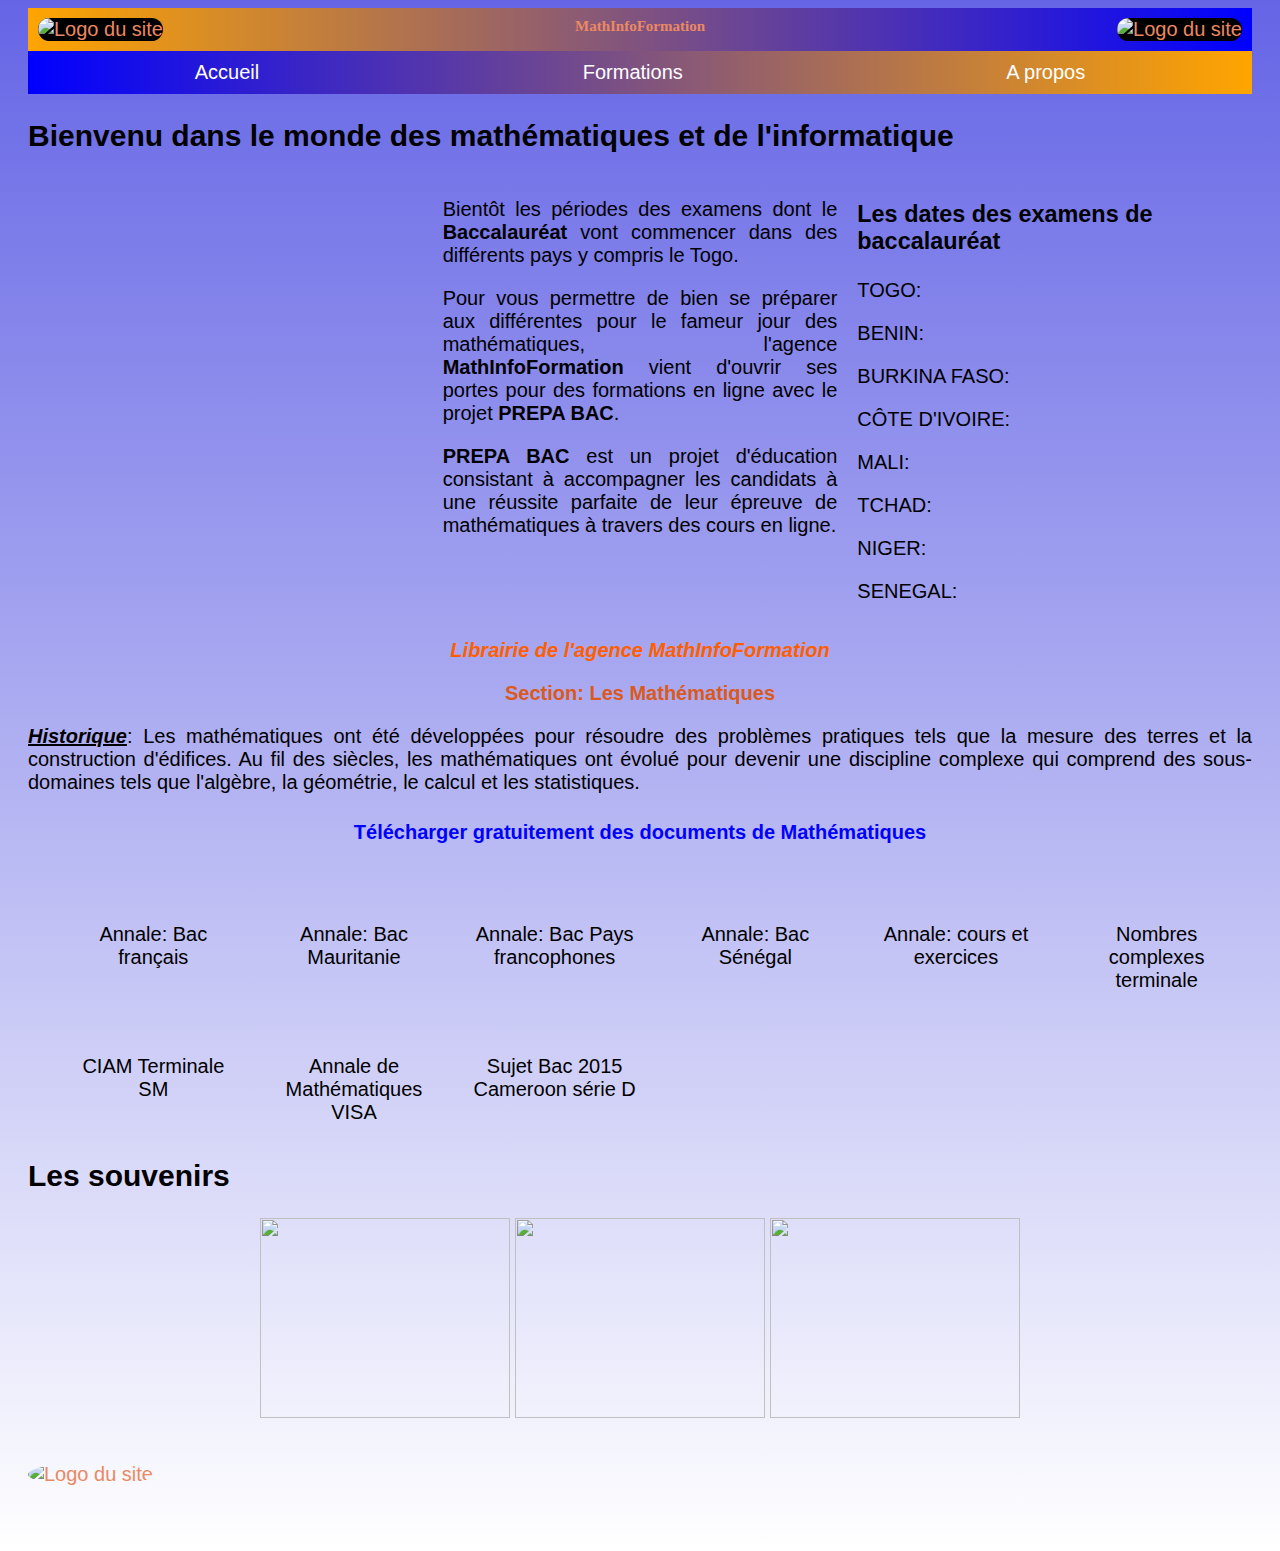
==== index.html @ e7cd7687 "Add files via upload" ====
<!DOCTYPE html>
<html lang="fr">
<head>
    <meta charset="UTF-8">
    <link rel="stylesheet" type="text/css" href="accueil.css">
    <meta http-equiv="X-UA-Compatible" content="IE=edge">
    <meta name="viewport" content="width=device-width, initial-scale=1.0">
    <title>MathInfoFormation</title>
</head>
<body>
   
    <header>
        <!.. L'en tete de mon site web. elle comprend le titre et le logo >
           <div><img src="image/logo.png" alt="Logo du site" class="logo" ></div>
            <h1  > MathInfoFormation</h1>
            <div><img src="image/logo.png" alt="Logo du site" class="logo" ></div>
    </header>
    
    <!..  la barre de navigation: elle est composée de onglet  Accueil, Formation et Actualités  Présentation,>
    <nav class="navigateur">
        
            <div><a href="index.html"  title="Accueil" >Accueil</a></div>
            <div><a href="discipline/formations.html" title="Accéder aux formations">Formations</a></div>
            <div><a href="a-propos.html"  title="A propos">A propos</a></div>
    </nav>
    <main>

       
        <!-- présentation du nouveau projet de l'agence -->
        <h2> Bienvenu dans le monde des mathématiques et de l'informatique</h2>
        <section class="section-affichage">
            <div><img src="image/MIF.jpg" alt=""></div>
            <div>
                <p>Bientôt les périodes des examens dont le <strong>Baccalauréat</strong> vont commencer dans des différents
                    pays y compris le Togo.
                </p>
                <p>Pour vous permettre de bien se préparer aux différentes pour le fameur jour des mathématiques,
                    l'agence <strong>MathInfoFormation</strong> vient d'ouvrir ses portes pour 
                    des formations en ligne avec le projet <strong>PREPA BAC</strong>.
                </p>
                <p>
                    <strong>PREPA BAC</strong> est un projet d'éducation consistant à accompagner les candidats à une réussite 
                    parfaite de leur épreuve de mathématiques à travers des cours en ligne.
                </p>
            </div>
            <aside>
                <h3>Les dates des examens de baccalauréat</h3>
                <div>
                    <p>TOGO: </p>
                    <p>BENIN: </p>
                    <p>BURKINA FASO: </p>
                    <p>CÔTE D'IVOIRE: </p>
                    <p>MALI: </p>
                    <p>TCHAD: </p>
                    <p>NIGER: </p>
                    <p>SENEGAL: </p>
                </div>
            </aside>
            
        </section>

       <!-- Presentation des documents -->
       <span class="entete-section">
            <h2>Librairie de l'agence <strong>MathInfoFormation</strong></h2>
            <h3>Section: Les Mathématiques </h3>
            <p>
                <em>Historique</em>:  Les mathématiques ont été développées pour résoudre des problèmes pratiques
                tels que la mesure des terres et la construction d'édifices. Au fil des siècles, les
                mathématiques ont évolué pour devenir une discipline complexe qui comprend des sous-domaines 
                tels que l'algèbre, la géométrie, le calcul et les statistiques.
             </p>
            <h4>Télécharger gratuitement des documents de Mathématiques</h4>
       </span>
       <section class="section-document">
            <div>
                <div><img src="image/icone-pdf.jpg" alt="" ></div>
                <a href="classe/terminale/annale-bac-france.pdf"> Annale: Bac français</a>
            </div>
            <div>
                <div><img src="image/icone-pdf.jpg" alt=""></div>
                <a href="classe/terminale/annale-bac-mauritanie-2000-2012.pdf">Annale: Bac Mauritanie</a>
            </div>
            <div>
                <div><img src="image/icone-pdf.jpg" alt=""></div>
                <a href="classe/terminale/annale-bac-pays-francophones.pdf">Annale: Bac Pays francophones</a>
            </div>
            <div>
                <div><img src="image/icone-pdf.jpg" alt=""></div>
                <a href="classe/terminale/annale-bac-senegal-1998-2009.pdf">Annale: Bac Sénégal</a>
            </div>
            <div>
                <div><img src="image/icone-pdf.jpg" alt=""></div>
                <a href="classe/terminale/annale-bac-senegal.pdf">Annale: cours et exercices</a>
            </div>
            <div>
                <div><img src="image/icone-pdf.jpg" alt=""></div>
                <a href="classe/terminale/annale-nombre-complexe-tle.pdf">Nombres complexes terminale</a>
            </div>
            <div>
                <div><img src="image/icone-pdf.jpg" alt=""></div>
                <a href="classe/terminale/ciam-terminale-sm.pdf">CIAM Terminale SM</a>
            </div>
            <div>
                <div><img src="image/icone-pdf.jpg" alt=""></div>
                <a href="classe/terminale/VISA-MATHÉMATIQUE-TS-.pdf">Annale de Mathématiques VISA </a>
            </div>
            <div>
                <div><img src="image/icone-pdf.jpg" alt=""></div>
                <a href="classe/terminale/sujet-cameroon-2015.pdf">Sujet Bac 2015 Cameroon série D</a>
            </div>
            <div>
                <div><img src="image/icone-pdf.jpg" alt=""></div>
                <a href=""> </a>
            </div>
       </section>
        <!-- les souvenirs pas lointains -->
        <h2>Les souvenirs</h2>
        <section class="section-souvenir">
            <div><img src="image/image_1.jpg" alt=""></div>
            <div><img src="image/image_2.jpg" alt=""></div>
            <div><img src="image/image_3.jpg" alt=""></div>
        </section>

        <!-- Historique des mathhématiques et de l'informatuque -->
    
       
    
    <footer>
        <div class="logo-footer"><img src="image/logo.png" alt="Logo du site" class="logo" ></div>
        <div class="icone-footer">
            <div><img src="image/icone-whatsapp.jpg" alt=""></div>
            <div><img src="image/icone-facebook.jpg" alt=""></div>
            <div><img src="image/icone-tiktok.jpg" alt=""></div>
            <div><img src="image/icone-youtube.jpg" alt=""></div>
        </div>
    </footer>


</body>
</html>
---- accueil.css ----
html{
    background: linear-gradient(rgb(101, 101, 230), white);
    font-size: 20px;
    padding-left: 20px;
    padding-right: 20px;
    font-family: sans-serif;
    
}
/* l'entete */
header{
    display: flex;
    justify-content: space-between;
    background: linear-gradient(90deg, orange, blue);
    color: rgb(235, 137, 99);
    padding-left: 10px;
    padding-right: 10px;
}
header h1{
    font-family: "Arial Black";
    font-size: 30px;
}

/* mise en forme du logo */
header div img{
    margin-top: 10px;
    margin-bottom: 10px;
    background: black;
    width: 50px;
    height: 40px;
    border-radius: 100px;
 }

 @media screen and (max-width:1500px){
    header h1{
        font-size: 15px;
       
    }
    header div img{
        width: 30px;
    }
 }
@media screen and (max-width:300px){
    header {
        margin-left: 3px ;
        margin-right: 3px;
        font-size: 10px;
    }
    html{
        padding: 3px;
    }
}
/* Mise en forme de la barre de navigation */
nav{
    display: flex;
    justify-content:space-around;
    color: white;
    background: linear-gradient(90deg, blue, orange);
    padding: 10px  5px 10px 5px;
}

nav div a{
    text-decoration: none;
    color: white;
}

@media screen and (max-width: 500px){
    nav div a{
        font-size: 15px;
    }
}
@media screen and (max-width:300px){
    nav div a{
        font-size: 10px;
    }
}

/* Mise en page de la section de présenation des projets */
.section-affichage{
    display: grid;
    grid-template-columns: 1fr 1fr 1fr;
    gap: 20px;
    flex-wrap: wrap;
    justify-content: space-around;
  
}

.section-affichage:hover{
    border-left: 3px;
    border-bottom: 3px;
    border-color: blue;
}
.section-affichage p{
    font-size: 20px;
    border: 2px solid none;
    text-align: justify;
}

.section-affichage div img{
    width: 90%;
    padding: 20px;
}

@media screen and (max-width:400px){
    .section-affichage{
        display: flex;
        flex-wrap: wrap;
        margin-bottom: 10px;
    }
    .section-affichage div p{
        padding: 0px 10px 10px 10px;

    }

    .section-affichage div img{
        width: 200px;

    }
    .section-affichage aside{
        font-size: 30px;
    }

    .section-affichage:hover{
        border-left: 5px;
        border-bottom: 5px;
        border-color: blue;
    }
}
/* Mise en forme de la section de présentation des documents pdf */
.entete-section h2{
    color: rgb(255, 94, 0);
    font-style: italic;
    font-weight: bold;
    font-size: 100%;
    margin-bottom: 15px;
    text-align: center;
}

.entete-section h3{
    color: rgb(219, 89, 28);
    font-weight: bold;
    font-size: 100%;
    margin-bottom: 5px;
    text-align: center;
}
.entete-section  p em{
    font-weight: bold;
    text-decoration: underline;
}
.entete-section p{
    text-align: justify;
}
.entete-section h4{
    text-align: center;
    color: blue;
    font-size: 100%;
}


.section-document{
    display: grid;
    grid-template-columns: 1fr 1fr 1fr 1fr 1fr 1fr;
    justify-content: center;
    margin-left: 20px;
    
 }

 .section-document div{
    padding: 10px;

    border-radius: 50px;

 }

 .section-document div:hover{
    text-decoration: underline;
 }

 .section-document img{
    width: 100px;
 }
.section-document a{
    display: block;
    text-align: center;
    padding-left: 10px;
    text-decoration: none;
    gap: 20px;
    color: black;
    
}
@media screen and (max-width:800px){
    .section-document  div  img{
        width: 50px;
    }
    .section-document{
        display: grid;
        grid-template-columns: 1fr 1fr;
        padding-left: 5px ;
        padding-right: 5px;
        gap: 5px;
    }
    .section-document  a{
        font-size: 12px;

    }
    .section-document div{
        justify-content: center;
        padding-left: 20px;
    }
}

/* Mise en forme de la section des souvenirs */
.section-souvenir{
    display: flex;
    justify-content: center;
    gap: 5px;
      flex-wrap: wrap;
    
}

.section-souvenir img{
    width: 250px;
    height: 200px;
    
}
/* mise en forme du pied de page */
footer{
    display: flex;
    flex-wrap: wrap;
    background: linear-gradient(90deg, orange, blue);
    color: rgb(235, 137, 99);
    font-size: 1em;
    background-attachment: fixed;
    margin-top: 40px;
    justify-content: space-between;
}

.logo-footer img{
    width: 100px;
    border-radius: 100%;
}

.icone-footer{
    display: flex;
    flex-wrap: wrap;
    height: 20px;
    justify-content: center;
    margin: 30px 10px;
    gap: 50px;   
}
.icone-footer div img{
    width: 50px;
}
 @media screen and (max-width:500px){
    .logo-footer img{
        width: 30px;
        border-radius: 100px;
        padding-left: 10px;
        padding-top: 10px ;
    }
    .icone-footer{
        margin: 10px 10px;
        gap: 10px;
        
    }
    .icone-footer div img{
        width: 20px;
    }
 }
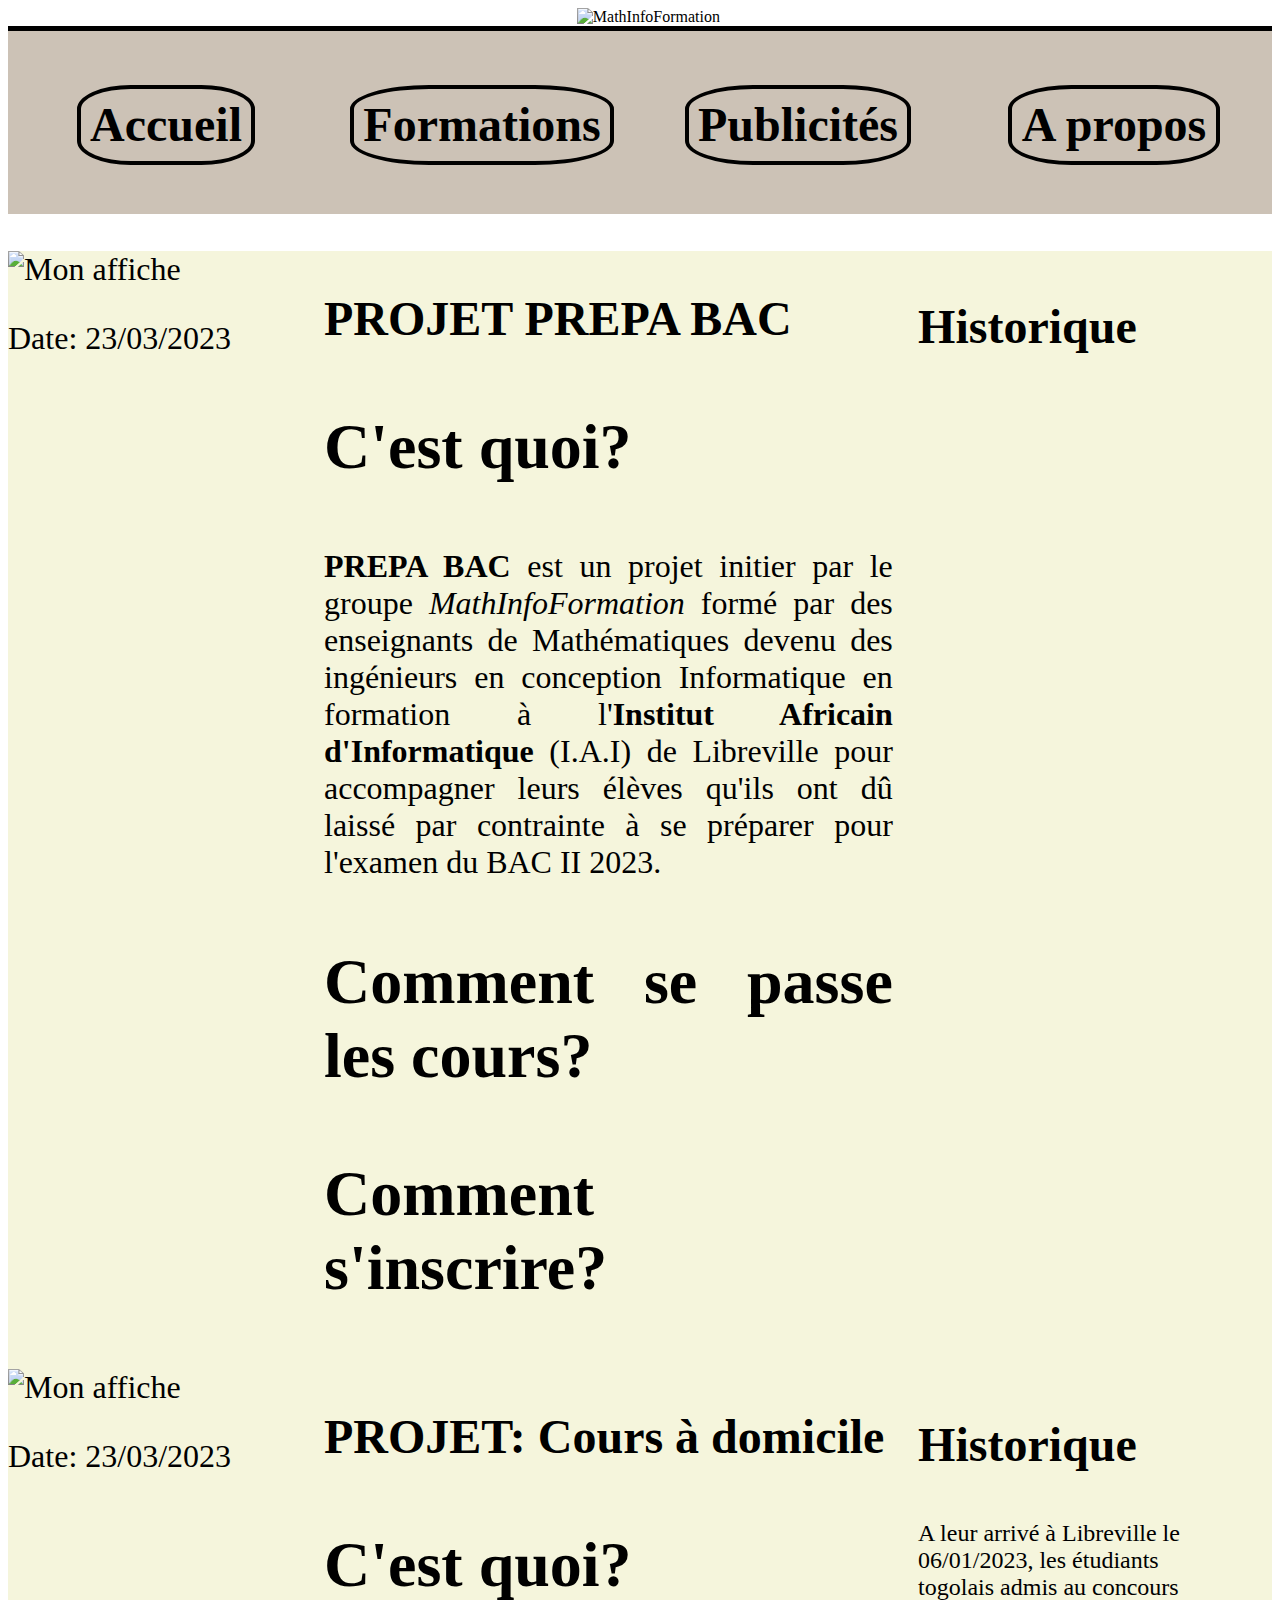
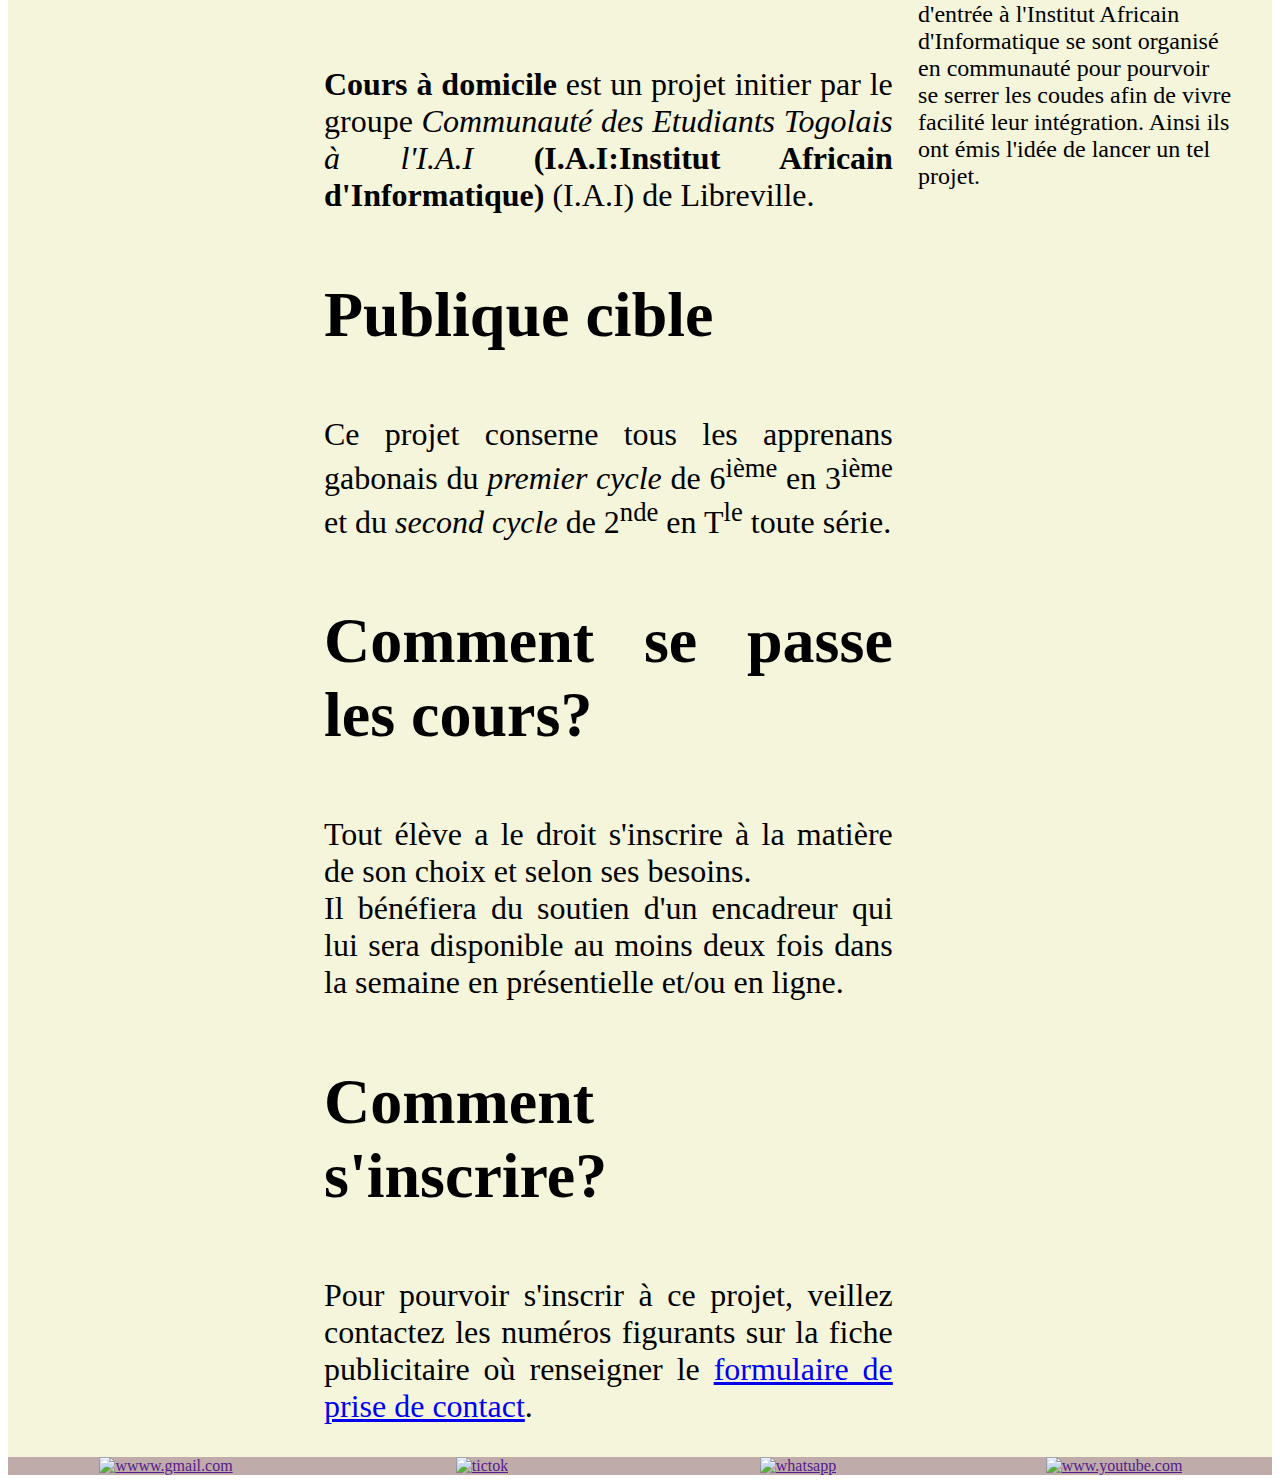
==== commit 65c29436: "site MathInfoFormation 002" ====
--- a/index.html
+++ b/index.html
@@ -2,139 +2,117 @@
 <html lang="fr">
 <head>
     <meta charset="UTF-8">
-    <link rel="stylesheet" type="text/css" href="accueil.css">
     <meta http-equiv="X-UA-Compatible" content="IE=edge">
+    <link rel="stylesheet" href="accueil.css">
     <meta name="viewport" content="width=device-width, initial-scale=1.0">
     <title>MathInfoFormation</title>
 </head>
 <body>
-   
+    <!-- L'entete du site du groupe -->
     <header>
-        <!.. L'en tete de mon site web. elle comprend le titre et le logo >
-           <div><img src="image/logo.png" alt="Logo du site" class="logo" ></div>
-            <h1  > MathInfoFormation</h1>
-            <div><img src="image/logo.png" alt="Logo du site" class="logo" ></div>
+        <!-- le logo du site -->
+        
+         <!-- la barre de navigatio comportant -->
+         <div><img src="image/MathInfoFormation.png" alt="MathInfoFormation"></div>
+        <nav>
+            
+            <p><a href="index.html">Accueil</a></p>
+
+            <p><a href="formations.html"> Formations</a></p>
+
+            <p><a href="publicites.html"> Publicités</a></p>
+            <p><a href="a-propos.html">A propos</a></p>
+    </nav>
     </header>
-    
-    <!..  la barre de navigation: elle est composée de onglet  Accueil, Formation et Actualités  Présentation,>
-    <nav class="navigateur">
-        
-            <div><a href="index.html"  title="Accueil" >Accueil</a></div>
-            <div><a href="discipline/formations.html" title="Accéder aux formations">Formations</a></div>
-            <div><a href="a-propos.html"  title="A propos">A propos</a></div>
-    </nav>
+
+    <!-- Le corps de la page. Il est composé des sections-->
     <main>
-
-       
-        <!-- présentation du nouveau projet de l'agence -->
-        <h2> Bienvenu dans le monde des mathématiques et de l'informatique</h2>
-        <section class="section-affichage">
-            <div><img src="image/MIF.jpg" alt=""></div>
+        <!-- Chaque section comprend une division pour des probable image
+        un article pour explication concernant l'image et 
+    un aside pour faire du commentaire -->
+        <section>
             <div>
-                <p>Bientôt les périodes des examens dont le <strong>Baccalauréat</strong> vont commencer dans des différents
-                    pays y compris le Togo.
+                  <img src="image/MATHINFO FORMATION (1).jpg" alt="Mon affiche">
+                  <p>Date: 23/03/2023</p>  
+            </div>
+            <article>
+                <h2>PROJET PREPA BAC</h2>
+                <h3>C'est quoi?</h3>
+                <p><strong>PREPA BAC</strong> est un projet initier par
+                le groupe <em>MathInfoFormation</em> formé par des enseignants de 
+                Mathématiques devenu des ingénieurs en conception Informatique en formation
+                à l'<strong>Institut Africain d'Informatique</strong> (I.A.I) de Libreville pour accompagner
+                leurs élèves qu'ils ont dû laissé par contrainte à se préparer pour l'examen du BAC II 2023.
                 </p>
-                <p>Pour vous permettre de bien se préparer aux différentes pour le fameur jour des mathématiques,
-                    l'agence <strong>MathInfoFormation</strong> vient d'ouvrir ses portes pour 
-                    des formations en ligne avec le projet <strong>PREPA BAC</strong>.
-                </p>
-                <p>
-                    <strong>PREPA BAC</strong> est un projet d'éducation consistant à accompagner les candidats à une réussite 
-                    parfaite de leur épreuve de mathématiques à travers des cours en ligne.
-                </p>
-            </div>
+                <h3>Comment se passe les cours?</h3>
+                <p></p>
+                <h3>Comment s'inscrire?</h3>
+                <p></p>
+            </article>
             <aside>
-                <h3>Les dates des examens de baccalauréat</h3>
-                <div>
-                    <p>TOGO: </p>
-                    <p>BENIN: </p>
-                    <p>BURKINA FASO: </p>
-                    <p>CÔTE D'IVOIRE: </p>
-                    <p>MALI: </p>
-                    <p>TCHAD: </p>
-                    <p>NIGER: </p>
-                    <p>SENEGAL: </p>
-                </div>
+                <h3>Historique</h3>
+                
             </aside>
-            
         </section>
 
-       <!-- Presentation des documents -->
-       <span class="entete-section">
-            <h2>Librairie de l'agence <strong>MathInfoFormation</strong></h2>
-            <h3>Section: Les Mathématiques </h3>
-            <p>
-                <em>Historique</em>:  Les mathématiques ont été développées pour résoudre des problèmes pratiques
-                tels que la mesure des terres et la construction d'édifices. Au fil des siècles, les
-                mathématiques ont évolué pour devenir une discipline complexe qui comprend des sous-domaines 
-                tels que l'algèbre, la géométrie, le calcul et les statistiques.
-             </p>
-            <h4>Télécharger gratuitement des documents de Mathématiques</h4>
-       </span>
-       <section class="section-document">
+        <!-- section deux -->
+        <section>
             <div>
-                <div><img src="image/icone-pdf.jpg" alt="" ></div>
-                <a href="classe/terminale/annale-bac-france.pdf"> Annale: Bac français</a>
+                <img src="image/IMG-20230202-WA0009.jpg" alt="Mon affiche">
+                <p>Date: 23/03/2023</p>
             </div>
-            <div>
-                <div><img src="image/icone-pdf.jpg" alt=""></div>
-                <a href="classe/terminale/annale-bac-mauritanie-2000-2012.pdf">Annale: Bac Mauritanie</a>
-            </div>
-            <div>
-                <div><img src="image/icone-pdf.jpg" alt=""></div>
-                <a href="classe/terminale/annale-bac-pays-francophones.pdf">Annale: Bac Pays francophones</a>
-            </div>
-            <div>
-                <div><img src="image/icone-pdf.jpg" alt=""></div>
-                <a href="classe/terminale/annale-bac-senegal-1998-2009.pdf">Annale: Bac Sénégal</a>
-            </div>
-            <div>
-                <div><img src="image/icone-pdf.jpg" alt=""></div>
-                <a href="classe/terminale/annale-bac-senegal.pdf">Annale: cours et exercices</a>
-            </div>
-            <div>
-                <div><img src="image/icone-pdf.jpg" alt=""></div>
-                <a href="classe/terminale/annale-nombre-complexe-tle.pdf">Nombres complexes terminale</a>
-            </div>
-            <div>
-                <div><img src="image/icone-pdf.jpg" alt=""></div>
-                <a href="classe/terminale/ciam-terminale-sm.pdf">CIAM Terminale SM</a>
-            </div>
-            <div>
-                <div><img src="image/icone-pdf.jpg" alt=""></div>
-                <a href="classe/terminale/VISA-MATHÉMATIQUE-TS-.pdf">Annale de Mathématiques VISA </a>
-            </div>
-            <div>
-                <div><img src="image/icone-pdf.jpg" alt=""></div>
-                <a href="classe/terminale/sujet-cameroon-2015.pdf">Sujet Bac 2015 Cameroon série D</a>
-            </div>
-            <div>
-                <div><img src="image/icone-pdf.jpg" alt=""></div>
-                <a href=""> </a>
-            </div>
-       </section>
-        <!-- les souvenirs pas lointains -->
-        <h2>Les souvenirs</h2>
-        <section class="section-souvenir">
-            <div><img src="image/image_1.jpg" alt=""></div>
-            <div><img src="image/image_2.jpg" alt=""></div>
-            <div><img src="image/image_3.jpg" alt=""></div>
+            <article>
+                <h2>PROJET: Cours à domicile</h2>
+                <h3>C'est quoi?</h3>
+                <p>
+                    <strong>Cours à domicile</strong> est un projet initier par
+                    le groupe <em>Communauté des Etudiants Togolais à l'I.A.I</em> <strong>(I.A.I:Institut Africain d'Informatique)</strong> (I.A.I) de Libreville.
+                </p>
+                <h3>Publique cible</h3>
+                <p>
+                    Ce projet conserne tous les apprenans gabonais du <em>premier cycle</em>  de 6<sup>ième</sup>
+                    en 3<sup>ième</sup>  et du <em>second cycle</em> de 2<sup>nde</sup> en T<sup>le</sup>
+                    toute série.
+                </p>
+                <h3>Comment se passe les cours?</h3>
+                <p>
+                    Tout élève a  le droit s'inscrire à la matière de son choix et selon ses besoins. <br>
+                    Il bénéfiera du soutien d'un encadreur qui lui sera disponible au moins deux fois dans la semaine
+                    en présentielle et/ou en ligne.  
+                </p>
+                <h3>Comment s'inscrire?</h3>
+                <p>
+                    Pour pourvoir s'inscrir à ce projet, veillez contactez les numéros figurants sur la 
+                    fiche publicitaire où renseigner le <a href="a-propos.html">formulaire de prise de contact</a>.
+                </p>
+            </article>
+            <aside>
+                <h3>Historique</h3>
+                <p>A leur arrivé à Libreville le 06/01/2023, les étudiants togolais admis 
+                    au concours d'entrée à l'Institut Africain d'Informatique 
+                    se sont organisé en communauté pour pourvoir se serrer les coudes
+                    afin de vivre facilité leur intégration. Ainsi ils ont émis l'idée de lancer un tel 
+                    projet.
+
+                </p>
+            </aside>
         </section>
 
-        <!-- Historique des mathhématiques et de l'informatuque -->
+<footer>
+    <!-- Pied de page par défaut -->
+    <div>
+        <a href=""><img src="image/icons8-mail-50.png" alt="wwww.gmail.com"></a>
+    </div>
+    <div>
+        <a href=""><img src="image/icons8-tic-tac-50.png" alt="tictok"></a>
+    </div>
+    <div>
+        <a href=""><img src="image/icons8-whatsapp-50.png" alt="whatsapp"></a>
+    </div>
+    <div>
+        <a href=""><img src="image/icons8-youtube-50.png" alt="www.youtube.com"></a>
+    </div>
+</footer>
     
-       
-    
-    <footer>
-        <div class="logo-footer"><img src="image/logo.png" alt="Logo du site" class="logo" ></div>
-        <div class="icone-footer">
-            <div><img src="image/icone-whatsapp.jpg" alt=""></div>
-            <div><img src="image/icone-facebook.jpg" alt=""></div>
-            <div><img src="image/icone-tiktok.jpg" alt=""></div>
-            <div><img src="image/icone-youtube.jpg" alt=""></div>
-        </div>
-    </footer>
-
-
 </body>
 </html>--- a/accueil.css
+++ b/accueil.css
@@ -1,270 +1,273 @@
-html{
-    background: linear-gradient(rgb(101, 101, 230), white);
-    font-size: 20px;
-    padding-left: 20px;
-    padding-right: 20px;
-    font-family: sans-serif;
-    
-}
-/* l'entete */
-header{
-    display: flex;
-    justify-content: space-between;
-    background: linear-gradient(90deg, orange, blue);
-    color: rgb(235, 137, 99);
-    padding-left: 10px;
-    padding-right: 10px;
-}
-header h1{
-    font-family: "Arial Black";
-    font-size: 30px;
-}
-
-/* mise en forme du logo */
+/* Mise à jour de la page html */
+h3{
+    font-size: 200%;
+}
+/* Mise à jour de l'entete */
+
+header div{
+    border-bottom: 5px solid black;
+    padding-bottom: 0px ;
+}
 header div img{
-    margin-top: 10px;
-    margin-bottom: 10px;
-    background: black;
-    width: 50px;
-    height: 40px;
-    border-radius: 100px;
- }
-
- @media screen and (max-width:1500px){
-    header h1{
-        font-size: 15px;
-       
-    }
-    header div img{
-        width: 30px;
-    }
- }
-@media screen and (max-width:300px){
-    header {
-        margin-left: 3px ;
-        margin-right: 3px;
-        font-size: 10px;
-    }
-    html{
-        padding: 3px;
-    }
-}
-/* Mise en forme de la barre de navigation */
-nav{
-    display: flex;
-    justify-content:space-around;
-    color: white;
-    background: linear-gradient(90deg, blue, orange);
-    padding: 10px  5px 10px 5px;
-}
-
-nav div a{
-    text-decoration: none;
-    color: white;
-}
-
-@media screen and (max-width: 500px){
-    nav div a{
-        font-size: 15px;
-    }
-}
-@media screen and (max-width:300px){
-    nav div a{
-        font-size: 10px;
-    }
-}
-
-/* Mise en page de la section de présenation des projets */
-.section-affichage{
+    width: 10%;
+    margin-left: 45%;
+    margin-bottom: 0px;
+
+
+     
+}
+header nav {
+    width: 100%;
     display: grid;
-    grid-template-columns: 1fr 1fr 1fr;
-    gap: 20px;
-    flex-wrap: wrap;
+    grid-template-columns: 1fr 1fr 1fr 1fr;
     justify-content: space-around;
   
-}
-
-.section-affichage:hover{
-    border-left: 3px;
-    border-bottom: 3px;
-    border-color: blue;
-}
-.section-affichage p{
-    font-size: 20px;
-    border: 2px solid none;
-    text-align: justify;
-}
-
-.section-affichage div img{
-    width: 90%;
-    padding: 20px;
-}
-
-@media screen and (max-width:400px){
-    .section-affichage{
-        display: flex;
-        flex-wrap: wrap;
-        margin-bottom: 10px;
-    }
-    .section-affichage div p{
-        padding: 0px 10px 10px 10px;
-
-    }
-
-    .section-affichage div img{
-        width: 200px;
-
-    }
-    .section-affichage aside{
-        font-size: 30px;
-    }
-
-    .section-affichage:hover{
-        border-left: 5px;
-        border-bottom: 5px;
-        border-color: blue;
-    }
-}
-/* Mise en forme de la section de présentation des documents pdf */
-.entete-section h2{
-    color: rgb(255, 94, 0);
-    font-style: italic;
-    font-weight: bold;
-    font-size: 100%;
-    margin-bottom: 15px;
-    text-align: center;
-}
-
-.entete-section h3{
-    color: rgb(219, 89, 28);
-    font-weight: bold;
-    font-size: 100%;
-    margin-bottom: 5px;
-    text-align: center;
-}
-.entete-section  p em{
-    font-weight: bold;
-    text-decoration: underline;
-}
-.entete-section p{
-    text-align: justify;
-}
-.entete-section h4{
-    text-align: center;
+    font-size: 300%;
+    padding-top: 1%;
+    padding-bottom: 1%;
+   background-color: rgb(204, 194, 182);
+}
+
+header nav p{
+    text-align: center;
+    padding-top: 2%;
+   
+}
+
+ header nav p a{
+    text-decoration: none;
+    font-weight: bold;
+    color: black;
+    border: 4px solid;
+    padding: 3%;
+    border-radius: 30%;
+ 
+ }
+ header nav p a:hover{
+    text-decoration: none;
+    font-weight: bold;
     color: blue;
-    font-size: 100%;
-}
-
-
-.section-document{
-    display: grid;
-    grid-template-columns: 1fr 1fr 1fr 1fr 1fr 1fr;
-    justify-content: center;
-    margin-left: 20px;
-    
- }
-
- .section-document div{
-    padding: 10px;
-
-    border-radius: 50px;
-
- }
-
- .section-document div:hover{
-    text-decoration: underline;
- }
-
- .section-document img{
-    width: 100px;
- }
-.section-document a{
-    display: block;
-    text-align: center;
-    padding-left: 10px;
-    text-decoration: none;
-    gap: 20px;
-    color: black;
-    
-}
-@media screen and (max-width:800px){
-    .section-document  div  img{
-        width: 50px;
-    }
-    .section-document{
-        display: grid;
-        grid-template-columns: 1fr 1fr;
-        padding-left: 5px ;
-        padding-right: 5px;
-        gap: 5px;
-    }
-    .section-document  a{
-        font-size: 12px;
-
-    }
-    .section-document div{
-        justify-content: center;
-        padding-left: 20px;
-    }
-}
-
-/* Mise en forme de la section des souvenirs */
-.section-souvenir{
-    display: flex;
-    justify-content: center;
-    gap: 5px;
-      flex-wrap: wrap;
-    
-}
-
-.section-souvenir img{
-    width: 250px;
-    height: 200px;
-    
-}
-/* mise en forme du pied de page */
-footer{
+    border: 4px solid;
+    padding: 3%;
+    border-radius: 50%;
+    background-color: rgb(144, 171, 221);
+ }
+
+ /* Mise en forme du corps de page */
+ main{
+    margin-top: 3%;
+    background-color: beige;
+ }
+
+ /* Mise en forme des sections de la page */
+ section{
     display: flex;
     flex-wrap: wrap;
-    background: linear-gradient(90deg, orange, blue);
-    color: rgb(235, 137, 99);
-    font-size: 1em;
-    background-attachment: fixed;
-    margin-top: 40px;
-    justify-content: space-between;
-}
-
-.logo-footer img{
-    width: 100px;
-    border-radius: 100%;
-}
-
-.icone-footer{
-    display: flex;
-    flex-wrap: wrap;
-    height: 20px;
-    justify-content: center;
-    margin: 30px 10px;
-    gap: 50px;   
-}
-.icone-footer div img{
-    width: 50px;
-}
- @media screen and (max-width:500px){
-    .logo-footer img{
-        width: 30px;
-        border-radius: 100px;
-        padding-left: 10px;
-        padding-top: 10px ;
-    }
-    .icone-footer{
-        margin: 10px 10px;
-        gap: 10px;
-        
-    }
-    .icone-footer div img{
-        width: 20px;
-    }
- }
-
- +    
+ }
+
+ section div{
+    width: 25%;
+    font-size: 200%;
+ }
+
+ section div img{
+    width: 90%;
+ }
+
+ section article{
+    width: 45%;
+    font-size: 200%;
+    text-align: justify;
+    margin-right: 2%;
+ }
+
+ 
+ section aside{
+    width: 25%;
+    font-size: 150%;
+ }
+/* mise en forme du pied de page */
+ footer{
+   display: grid;
+   grid-template-columns: 1fr 1fr 1fr 1fr;
+   text-align: center;
+   background-color: rgb(192, 171, 171);
+ }
+
+ @media screen and (min-width:450px) and (max-width:1024px ){
+    /* Mise à jour de la page html */
+h3{
+    font-size: 70%;
+}
+/* Mise à jour de l'entete */
+
+header div{
+    border-bottom: 1px solid black;
+    padding-bottom: 0px ;
+}
+header div img{
+    width: 30%;
+    margin-left: 35%;
+    margin-bottom: 0px;   
+}
+header nav {
+    width: 100%;
+    justify-content: space-around;
+    font-size: 100%;
+    padding-top: 1%;
+    padding-bottom: 1%;
+   background-color: rgb(204, 194, 182);
+}
+
+header nav p{
+    text-align: center;
+    padding-top: 2%;
+   
+}
+ header nav p a{
+    text-decoration: none;
+    font-weight: bold;
+    color: black;
+    border: 4px solid;
+    padding: 3%;
+    border-radius: 30%;
+ 
+ }
+ header nav p a:hover{
+    text-decoration: none;
+    font-weight: bold;
+    color: blue;
+    border: 4px solid;
+    padding: 3%;
+    border-radius: 50%;
+    background-color: rgb(144, 171, 221);
+ }
+ /* Mise en forme du corps de page */
+ main{
+
+    background-color: beige;
+ }
+
+ /* Mise en forme des sections de la page */
+ section{
+   display: block;
+    
+ }
+ section div{
+    text-align: center;
+    font-size: 150%;
+ }
+ 
+
+ section div img{
+    width: 400%;
+ }
+
+ section article{
+    width: 100%;
+    font-size: 150%;
+    text-align: justify;
+    margin-right: 5%;
+ }
+
+ 
+ section aside{
+    font-size: 100%;
+ }
+ footer{
+   display: grid;
+   grid-template-columns: 1fr 1fr 1fr 1fr;
+   text-align: center;
+   background-color: rgb(141, 136, 129);
+ }
+ }
+
+ /* Responsivite a un ecran compris entre 450 et 1280 */
+ @media screen and (max-width:450px){
+    /* Mise à jour de la page html */
+h3{
+    font-size: 60%;
+}
+/* Mise à jour de l'entete */
+
+header div{
+    border-bottom: 1px solid black;
+    padding-bottom: 0px ;
+}
+header div img{
+    width: 20%;
+    margin-left: 45%;
+    margin-bottom: 0px;   
+}
+header nav {
+    width: 100%;
+    justify-content: space-around;
+    font-size: 60%;
+    padding-top: 1%;
+    padding-bottom: 1%;
+   background-color: rgb(204, 194, 182);
+}
+
+header nav p{
+    text-align: center;
+    padding-top: 2%;
+   
+}
+ header nav p a{
+    text-decoration: none;
+    font-weight: bold;
+    color: black;
+    border: 4px solid;
+    padding: 3%;
+    border-radius: 30%;
+ 
+ }
+ header nav p a:hover{
+    text-decoration: none;
+    font-weight: bold;
+    color: blue;
+    border: 4px solid;
+    padding: 3%;
+    border-radius: 50%;
+    background-color: rgb(144, 171, 221);
+ }
+ /* Mise en forme du corps de page */
+ main{
+
+    background-color: beige;
+ }
+
+ /* Mise en forme des sections de la page */
+ section{
+   display: block;
+    
+ }
+ section div{
+    text-align: center;
+    font-size: 100%;
+ }
+ 
+
+ section div img{
+    width: 400%;
+ }
+
+ section article{
+    width: 100%;
+    font-size: 100%;
+    text-align: justify;
+    margin-right: 2%;
+ }
+
+ 
+ section aside{
+    font-size: 150%;
+ }
+ footer{
+   display: grid;
+   grid-template-columns: 1fr 1fr 1fr 1fr;
+   text-align: center;
+   background-color: rgb(141, 136, 129);
+ }
+ }